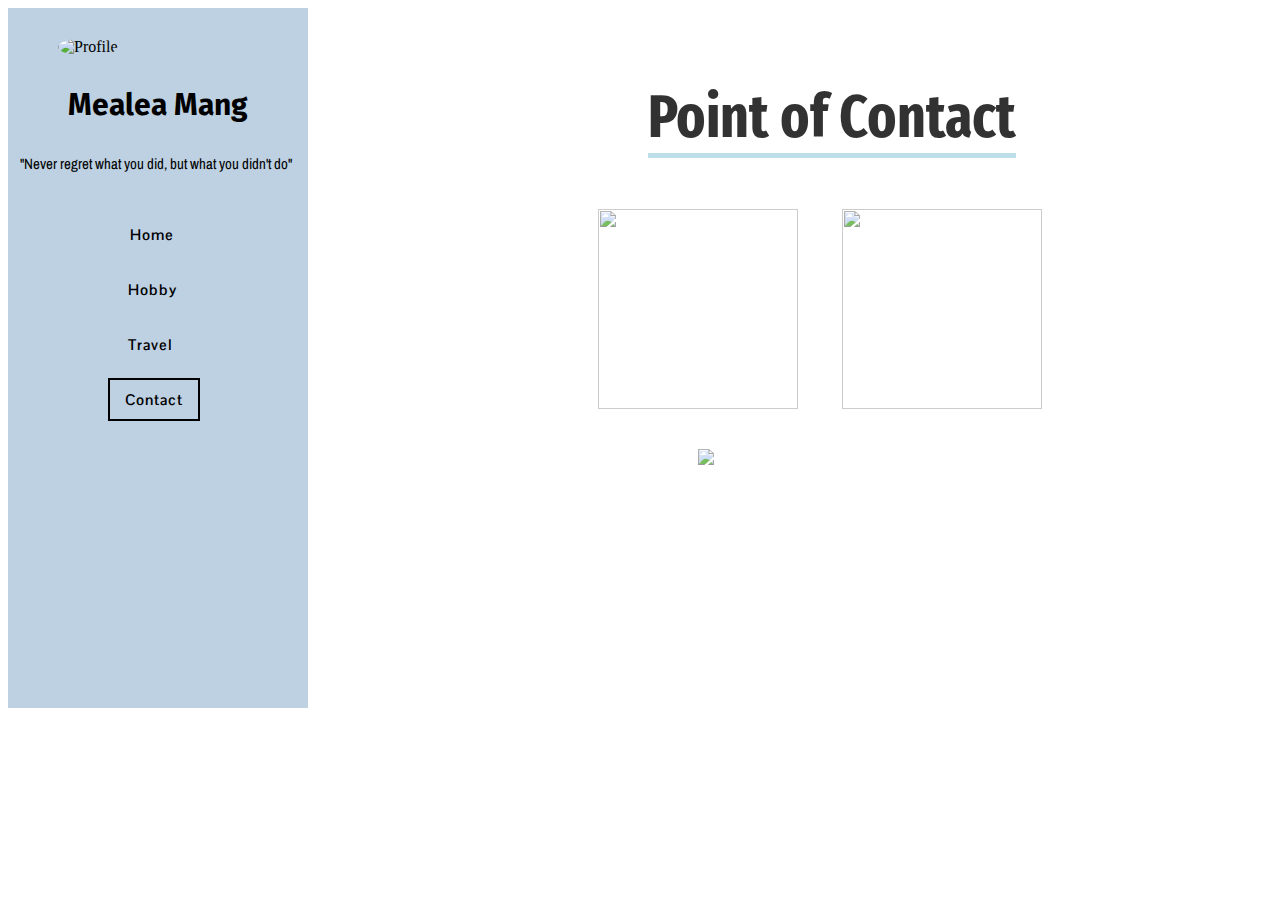
==== contact.html @ d526eebc "Add files via upload" ====
<!DOCTYPE html>
<head>
    <title id = "title">Contact</title>
    <link rel="stylesheet" type="text/css" href="stylecontact.css">
    <link href="https://fonts.googleapis.com/css?family=Archivo+Narrow|Fira+Sans|Fira+Sans+Extra+Condensed|Pontano+Sans&display=swap" rel="stylesheet">
</head>
<body>
    <div class="grid-container">
    <div id="grid-left">
    <img src="profile.jpg" alt="Profile" id="Profile">
    <p id ="name">Mealea Mang</p> 
    <p id = "quote">"Never regret what you did, but what you didn't do"</p>
    <l>
        <br>
        <br>
        <a id="Home-Menu" href="Bio.html">Home</a>
        <br>
        <br>
        <br>
        <a id="Hobby-Menu" href="Hobby.html"> Hobby </a>
        <br>
        <br>
        <br>
        <a id="Travel-Menu" href="Travel.html">Travel</a>
        <br>
        <br>
        <br>
        <a id="Contact-Menu" href="contact.html">Contact</a>
        <br>
        <br>
    </l>
    </div>
    <div id="grid-right">
    <div id="Contact-Content">
        <br>
        <h1 id="POC">Point of Contact</h1>
        <br>
        <br>
        <br>
        <a href="https://www.instagram.com/mealeatkd/" target="_blank"><img src="instagram.png" id="instagram-img"></a>
        <a href="https://www.facebook.com/" target="_blank"><img src="facebook.png"id="facebook-img"></a> 
        <div class="container">
            <img src="email.png" class="gmail-img">
            <div class="overlay">
                <div class="text">mealea.m@ligercambodia.org</div>
            </div>
            </div>
        </div>

    </div>
    </div>

</body>
---- stylecontact.css ----
#Profile{
    margin: 30px;
    margin-left: 50px;
    margin-bottom: 1px;
    width: 200px;
    height: 200px;
    border-radius: 50%;
    border-image: round;
    object-fit: cover;
}
#name{
    padding-left: 60px;
    font-family: "Fira Sans";
    font-size: 30px;
    font-weight: bold;
}
#quote{
    font-family: "Archivo Narrow";
    font-size: 15px;
    padding-left: 12px;
}
#Home-Menu{
    font-size: 15px;
    display: inline;
    padding: 10px;
    padding-left: 22px;
    padding-right: 22px;
    font-family: "Pontano Sans";
    margin-left: 100px;
    letter-spacing: 1px;
    font-weight: bold;
    text-decoration: none;
    color: black;
}
#Home-Menu:hover{
    border: 2px solid;
    border-color: black;
}
#Hobby-Menu{
    font-size: 15px;
    display: inline;
    padding: 10px;
    padding-left: 20px;
    padding-right: 20px;
    font-family: "Pontano Sans";
    margin-left: 100px;
    letter-spacing: 1px;
    font-weight: bold;
    text-decoration: none;
    color: black;
}
#Hobby-Menu:hover{
    border: 2px solid;
    border-color: black;
}
#Travel-Menu{
    font-size: 15px;
    display: inline;
    padding: 10px;
    padding-left: 20px;
    padding-right: 15px;
    font-family: "Pontano Sans";
    margin-left: 100px;
    letter-spacing: 1px;
    font-weight: bold;
    text-decoration: none;
    color: black;    
}
#Travel-Menu:hover{
    border: 2px solid;
    border-color: black;
}
#Contact-Menu{
    font-size: 15px;
    display: inline;
    padding: 10px;
    padding-left: 15px;
    padding-right: 15px;
    font-family: "Pontano Sans";
    margin-left: 100px;
    letter-spacing: 1px;
    font-weight: bold;
    color: black;
    text-decoration: none;
    border: 2px solid;
    border-color: black;
}
#Contact-Menu:hover{
    border: 2px solid;
    border-color: black;
}
.grid-container {
    display: grid;
    grid-template-columns: auto auto auto;
    height: 700px;
}
#grid-left{
    width: 300px;
    display: block;
    background-color: rgb(189, 209, 226);
}
#grid-right{
    background-image: url("space.png");
    width: 1040px; 
}
#Contact-Content{
    background-color: white;
    opacity: 0.8;
    margin: 40px;
    margin-top: 55px;
}
#POC{
    display: inline;
    font-size: 60px;
    font-family: "Fira Sans Extra Condensed";
    border-bottom: 5px solid;
    border-color: lightblue;
    margin-left: 300px;
}
#instagram-img{
    width: 200px;
    height: 200px;
    margin: 20px;
    margin-left: 250px;
}
#facebook-img{
    width: 200px;
    height: 200px;
    margin: 20px;
}
.gmail-img{
    display: inline;
    max-width: 250px;
    margin: 20px;
    margin-left: 350px;
}
.container {
    position: relative;
    width: 50%;
}
.overlay {
    position: absolute;
    margin-left: 350px;
    bottom: 0;
    left: 0;
    right: 0;
    overflow: hidden;
    width: 0;
    height: 100%;
    transition: .5s ease;
}
.container:hover .overlay {
    width: 250px;
}
.text {
    color: black;
    font-size: 19px;
    position: absolute;
    top: 50%;
    left: 50%;
    -webkit-transform: translate(-50%, -50%);
    -ms-transform: translate(-50%, -50%);
    transform: translate(-50%, -50%);
    white-space: nowrap;
    font-weight: bold;
    font-family: "Fira Sans Extra Condensed";
}
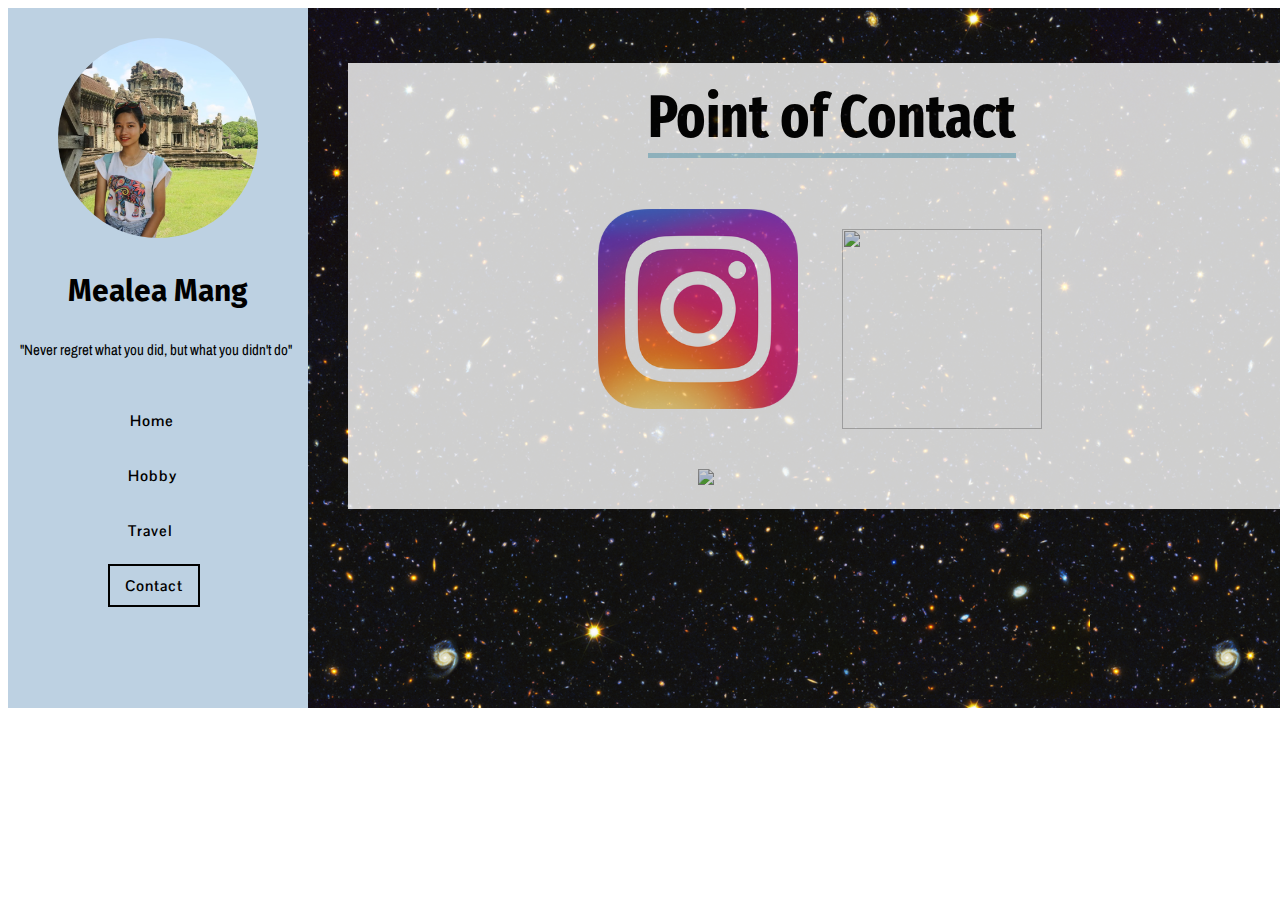
==== commit 25a52e93: "Add files via upload" ====
--- a/contact.html
+++ b/contact.html
@@ -7,13 +7,13 @@
 <body>
     <div class="grid-container">
     <div id="grid-left">
-    <img src="profile.jpg" alt="Profile" id="Profile">
+    <img src="profile.JPG" alt="Profile" id="Profile">
     <p id ="name">Mealea Mang</p> 
     <p id = "quote">"Never regret what you did, but what you didn't do"</p>
     <l>
         <br>
         <br>
-        <a id="Home-Menu" href="Bio.html">Home</a>
+        <a id="Home-Menu" href="index.html">Home</a>
         <br>
         <br>
         <br>
@@ -38,9 +38,9 @@
         <br>
         <br>
         <a href="https://www.instagram.com/mealeatkd/" target="_blank"><img src="instagram.png" id="instagram-img"></a>
-        <a href="https://www.facebook.com/" target="_blank"><img src="facebook.png"id="facebook-img"></a> 
+        <a href="https://www.facebook.com/" target="_blank"><img src="facebook.PNG"id="facebook-img"></a> 
         <div class="container">
-            <img src="email.png" class="gmail-img">
+            <img src="email.PNG" class="gmail-img">
             <div class="overlay">
                 <div class="text">mealea.m@ligercambodia.org</div>
             </div>
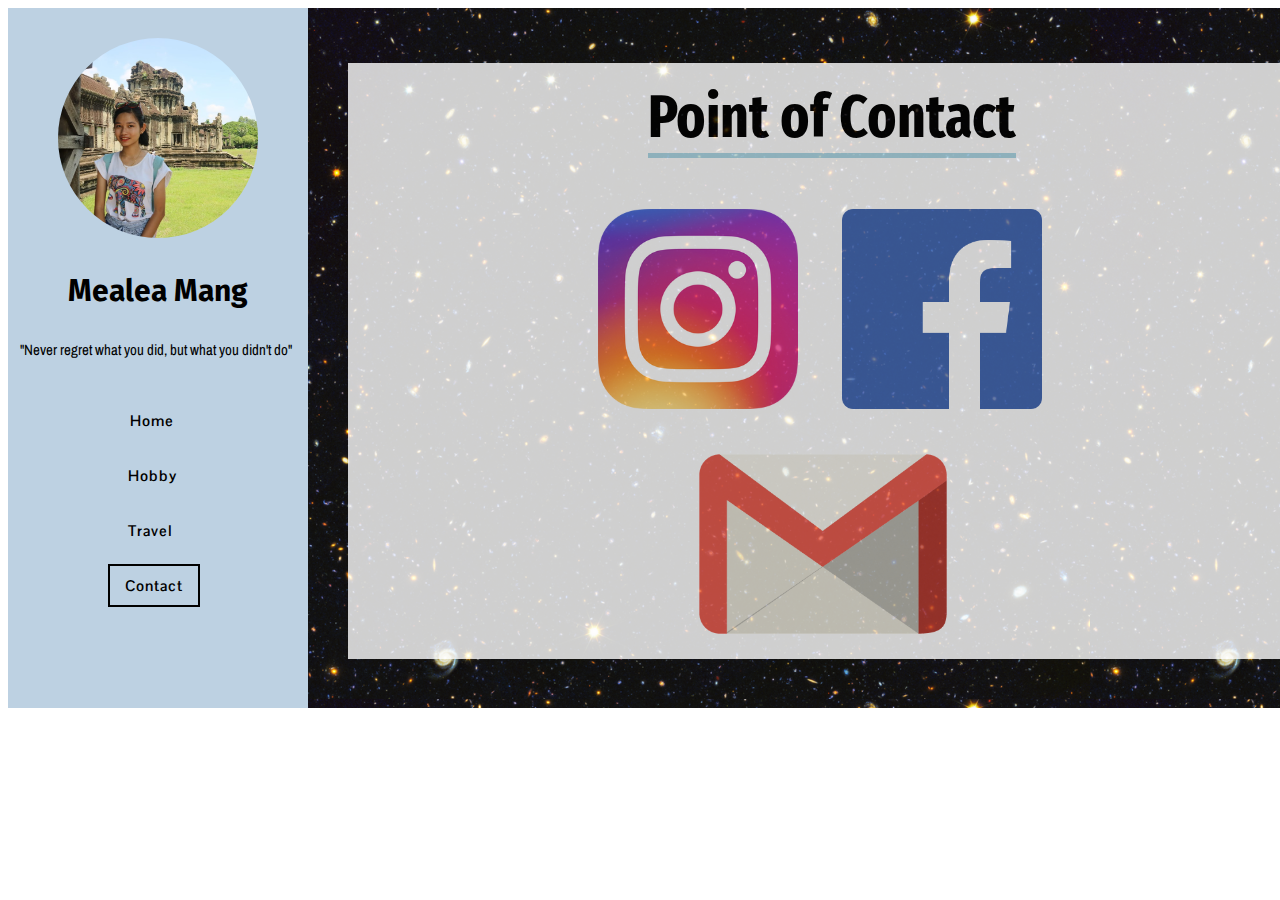
==== commit 1063880f: "Add files via upload" ====
--- a/contact.html
+++ b/contact.html
@@ -38,9 +38,9 @@
         <br>
         <br>
         <a href="https://www.instagram.com/mealeatkd/" target="_blank"><img src="instagram.png" id="instagram-img"></a>
-        <a href="https://www.facebook.com/" target="_blank"><img src="facebook.PNG"id="facebook-img"></a> 
+        <a href="https://www.facebook.com/" target="_blank"><img src="facebook.png"id="facebook-img"></a> 
         <div class="container">
-            <img src="email.PNG" class="gmail-img">
+            <img src="email.png" class="gmail-img">
             <div class="overlay">
                 <div class="text">mealea.m@ligercambodia.org</div>
             </div>
